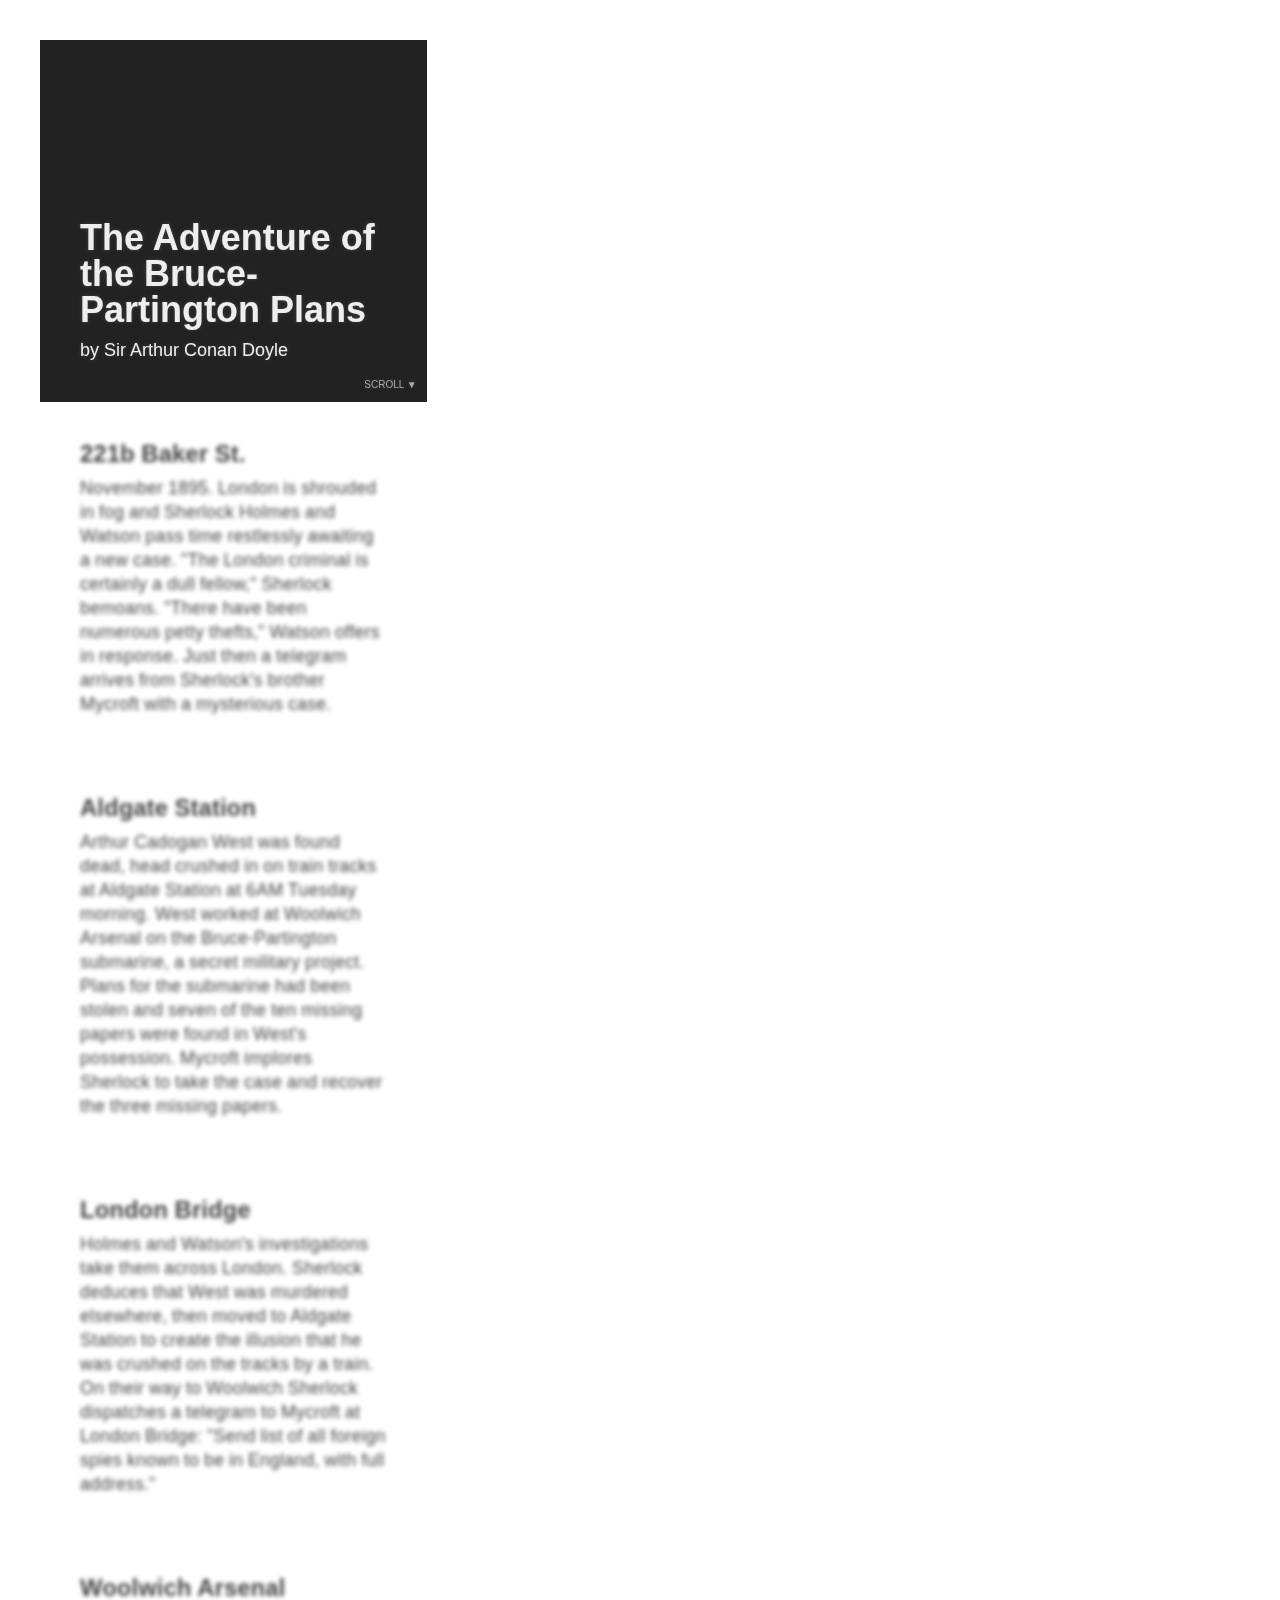
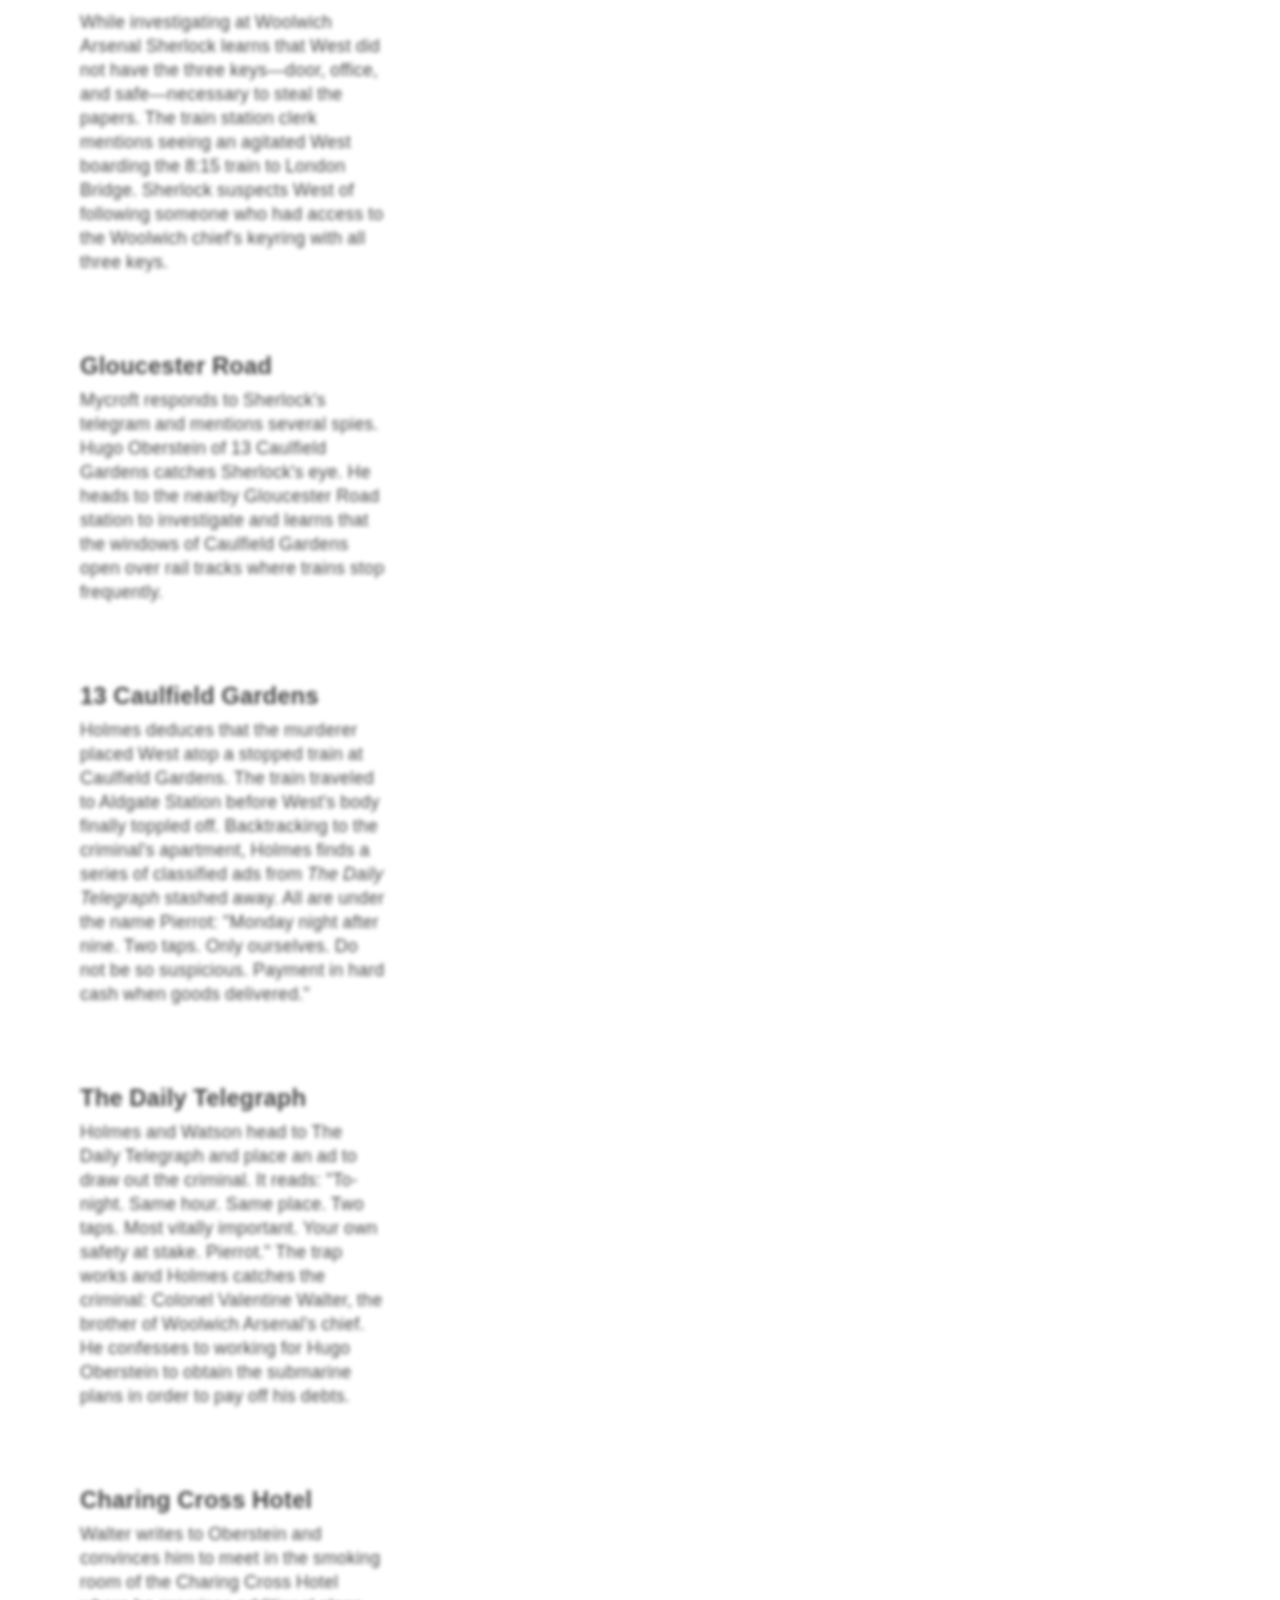
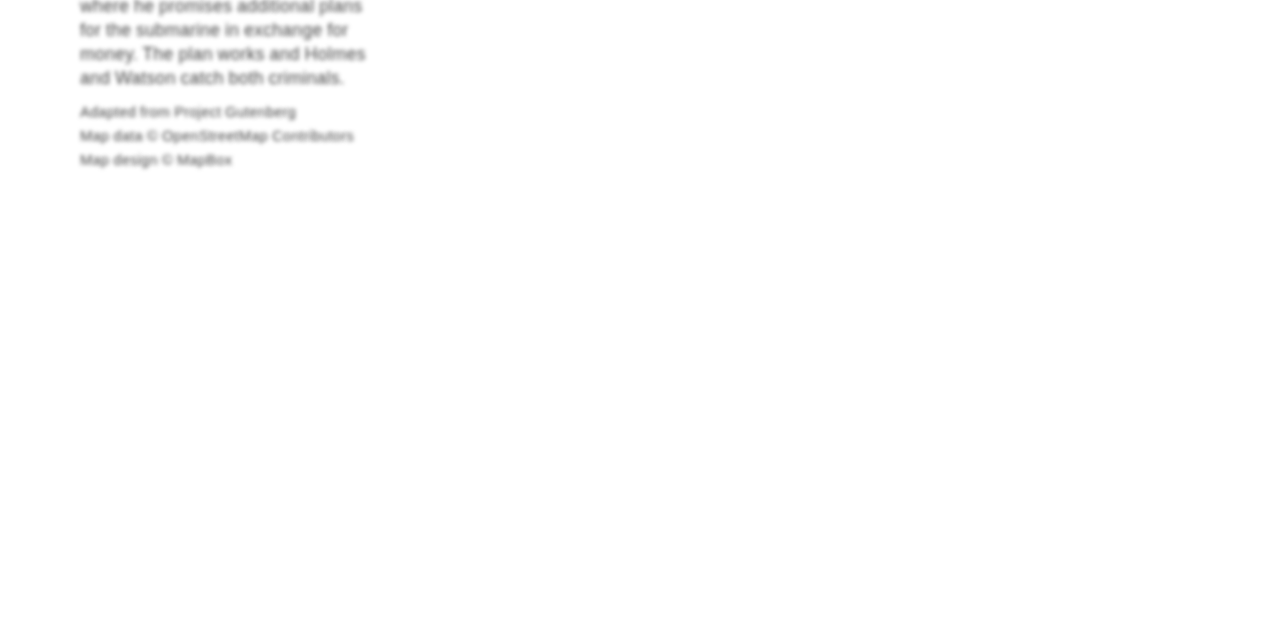
==== index.html @ 418951bc "separated css" ====
<!DOCTYPE html>
<html>
<head>
<meta charset='UTF-8'/>
<!--[if lt IE 9]>
<script src="http://html5shim.googlecode.com/svn/trunk/html5.js"></script>
<![endif]-->
<script src='http://underscorejs.org/underscore-min.js'></script>
<script src='http://api.tiles.mapbox.com/mapbox.js/v0.6.7/mapbox.js'></script>
<link href='http://api.tiles.mapbox.com/mapbox.js/v0.6.7/mapbox.css' rel='stylesheet' />
<link href='stylesheet.css' rel="stylesheet" type="text/css">
</head>
<body class='section-0'>

<div id='pane'><div id='map'></div></div>

<article>
  <section id='cover' class='cover active'>
    <h1>The Adventure of the Bruce-Partington Plans</h1>
    <p>by Sir Arthur Conan Doyle</p>
    <small class='scroll'>Scroll ▼</small>
  </section>
  <section id='baker'>
    <h2>221b Baker St.</h2>
    <p>November 1895. London is shrouded in fog and Sherlock Holmes and Watson pass time restlessly awaiting a new case. "The London criminal is certainly a dull fellow," Sherlock bemoans. "There have been numerous petty thefts," Watson offers in response. Just then a telegram arrives from Sherlock's brother Mycroft with a mysterious case.</p>
  </section>
  <section id='aldgate'>
    <h2>Aldgate Station</h2>
    <p>Arthur Cadogan West was found dead, head crushed in on train tracks at Aldgate Station at 6AM Tuesday morning. West worked at Woolwich Arsenal on the Bruce-Partington submarine, a secret military project. Plans for the submarine had been stolen and seven of the ten missing papers were found in West's possession. Mycroft implores Sherlock to take the case and recover the three missing papers.</p>
  </section>
  <section id='london-bridge'>
    <h2>London Bridge</h2>
    <p>Holmes and Watson's investigations take them across London. Sherlock deduces that West was murdered elsewhere, then moved to Aldgate Station to create the illusion that he was crushed on the tracks by a train. On their way to Woolwich Sherlock dispatches a telegram to Mycroft at London Bridge: "Send list of all foreign spies known to be in England, with full address."</p>
  </section>
  <section id='woolwich'>
    <h2>Woolwich Arsenal</h2>
    <p>While investigating at Woolwich Arsenal Sherlock learns that West did not have the three keys&mdash;door, office, and safe&mdash;necessary to steal the papers. The train station clerk mentions seeing an agitated West boarding the 8:15 train to London Bridge. Sherlock suspects West of following someone who had access to the Woolwich chief's keyring with all three keys.</p>
  </section>
  <section id='gloucester'>
    <h2>Gloucester Road</h2>
    <p>Mycroft responds to Sherlock's telegram and mentions several spies. Hugo Oberstein of 13 Caulfield Gardens catches Sherlock's eye. He heads to the nearby Gloucester Road station to investigate and learns that the windows of Caulfield Gardens open over rail tracks where trains stop frequently.</p>
  </section>
  <section id='caulfield-gardens'>
    <h2>13 Caulfield Gardens</h2>
    <p>Holmes deduces that the murderer placed West atop a stopped train at Caulfield Gardens. The train traveled to Aldgate Station before West's body finally toppled off. Backtracking to the criminal's apartment, Holmes finds a series of classified ads from <em>The Daily Telegraph</em> stashed away. All are under the name Pierrot: "Monday night after nine. Two taps. Only ourselves. Do not be so suspicious. Payment in hard cash when goods delivered."</p>
  </section>
  <section id='telegraph'>
    <h2>The Daily Telegraph</h2>
    <p>Holmes and Watson head to The Daily Telegraph and place an ad to draw out the criminal. It reads: "To-night. Same hour. Same place. Two taps. Most vitally important. Your own safety at stake. Pierrot." The trap works and Holmes catches the criminal: Colonel Valentine Walter, the brother of Woolwich Arsenal's chief. He confesses to working for Hugo Oberstein to obtain the submarine plans in order to pay off his debts.</p>
  </section>
  <section id='charing-cross'>
    <h2>Charing Cross Hotel</h2>
    <p>Walter writes to Oberstein and convinces him to meet in the smoking room of the Charing Cross Hotel where he promises additional plans for the submarine in exchange for money. The plan works and Holmes and Watson catch both criminals.</p>
    <small class='colophon'>
      Adapted from <a href='http://www.gutenberg.org/files/2346/2346-h/2346-h.htm'>Project Gutenberg</a><br/>
      Map data &copy; <a href='http://openstreetmap.org/copyright'>OpenStreetMap Contributors</a><br/>
      Map design &copy; <a href='http://mapbox.com/about/maps/'>MapBox</a>
    </small>
  </section>
</article>

<script>
var geojson = [
  { "geometry": { "type": "Point", "coordinates": [-0.12960000, 51.50110000] },
    "properties": { "id": "cover", "zoom": 13 } },
  { "geometry": { "type": "Point", "coordinates": [-0.15591514, 51.51830379] },
    "properties": { "id": "baker" } },
  { "geometry": { "type": "Point", "coordinates": [-0.07571203, 51.51424049] },
    "properties": { "id": "aldgate" } },
  { "geometry": { "type": "Point", "coordinates": [-0.08533793, 51.50438536] },
    "properties": { "id": "london-bridge" } },
  { "geometry": { "type": "Point", "coordinates": [0.05991101, 51.48752939] },
    "properties": { "id": "woolwich" } },
  { "geometry": { "type": "Point", "coordinates": [-0.18335806, 51.49439521] },
    "properties": { "id": "gloucester" } },
  { "geometry": { "type": "Point", "coordinates": [-0.19684993, 51.5033856] },
    "properties": { "id": "caulfield-gardens" } },
  { "geometry": { "type": "Point", "coordinates": [-0.10669358, 51.51433123] },
    "properties": { "id": "telegraph" } },
  { "geometry": { "type": "Point", "coordinates": [-0.12416858, 51.50779757] },
    "properties": { "id": "charing-cross" } }
];
var tiles = mapbox.layer().tilejson({
  tiles: [ "http://a.tiles.mapbox.com/v3/examples.map-liczq28b/{z}/{x}/{y}.png" ]
});
var spots = mapbox.markers.layer()
  // Load up markers from geojson data.
  .features(geojson)
  // Define a new factory function. Takes geojson input and returns a
  // DOM element that represents the point.
  .factory(function(f) {
    var el = document.createElement('div');
    el.className = 'spot spot-' + f.properties.id;
    return el;
  });

// Creates the map with tile and marker layers and
// no input handlers (mouse drag, scrollwheel, etc).
var map = mapbox.map('map', [tiles, spots], null, []);

// Array of story section elements.
var sections = document.getElementsByTagName('section');

// Array of marker elements with order matching section elements.
var markers = _(sections).map(function(section) {
  return _(spots.markers()).find(function(m) {
    return m.data.properties.id === section.id;
  });
});

// Helper to set the active section.
var setActive = function(index, ease) {
  // Set active class on sections, markers.
  _(sections).each(function(s) { s.className = s.className.replace(' active', '') });
  _(markers).each(function(m) { m.element.className = m.element.className.replace(' active', '') });
  sections[index].className += ' active';
  markers[index].element.className += ' active';

  // Set a body class for the active section.
  document.body.className = 'section-' + index;

  // Ease map to active marker.
  if (!ease) {
    map.centerzoom(markers[index].location, markers[index].data.properties.zoom||14);
  } else {
    map.ease.location(markers[index].location).zoom(markers[index].data.properties.zoom||14).optimal(0.5, 1.00);
  }

  return true;
};

// Bind to scroll events to find the active section.
window.onscroll = _(function() {
  // IE 8
  if (window.pageYOffset === undefined) {
    var y = document.documentElement.scrollTop;
    var h = document.documentElement.clientHeight;
  } else {
    var y = window.pageYOffset;
    var h = window.innerHeight;
  }

  // If scrolled to the very top of the page set the first section active.
  if (y === 0) return setActive(0, true);

  // Otherwise, conditionally determine the extent to which page must be
  // scrolled for each section. The first section that matches the current
  // scroll position wins and exits the loop early.
  var memo = 0;
  var buffer = (h * 0.3333);
  var active = _(sections).any(function(el, index) {
    memo += el.offsetHeight;
    return y < (memo-buffer) ? setActive(index, true) : false;
  });

  // If no section was set active the user has scrolled past the last section.
  // Set the last section active.
  if (!active) setActive(sections.length - 1, true);
}).debounce(10);

// Set map to first section.
setActive(0, false);
</script>

</body>
</html>
---- stylesheet.css ----
body {
  margin:0px;
  padding:0px;
  font:normal 15px/20px Arial,sans-serif;
  background:#fff;
  }

article {
  width:33.3333%;
  min-width:320px;
  position:relative;
  padding-top:40px;
  padding-bottom:33.3333%;
  }
section {
  padding:40px;
  margin-left:40px;
  position:relative;
  transition:background 500ms, color 500ms;
  -moz-transition:background 500ms, color 500ms;
  -webkit-transition:background 500ms, color 500ms;
  }
section,
section a {
  color:#888;
  color:rgba(128,128,128,0);
  text-decoration:none;
  text-shadow:rgba(64,64,64,1) 0px 0px 4px;
  }
section.active {
  background:#222;
  color:#eee;
  }
section.active a { color:#eee; }
section.active small { color:#aaa; }
h1 { font-size:2em; line-height:1em; }
h2 { font-size:1.3333em; }
h1,h2 { margin:0px 0px 10px; }
p { margin:0px; }

.scroll {
  position:absolute;
  right:0px; bottom:0px;
  font-size:10px;
  text-transform:uppercase;
  padding:5px 10px;
  }
.colophon {
  display:block;
  margin-top:10px;
  }

.cover:before {
  content:'';
  display:block;
  width:120px; height:120px;
  margin:0px auto 20px;
  }
.cover.active:before { background:url(sprite.png) 0px -120px no-repeat; }

#pane {
  position:fixed;
  top:0px;
  bottom:0px;
  right:0px;
  width:66.6666%;
  }
#map  {
  position:absolute;
  top:0px;
  bottom:0px;
  width:200%;
  left:-50%;
  transition:opacity 250ms;
  -moz-transition:opacity 250ms;
  -webkit-transition:opacity 250ms;
  }

.spot {
  width:120px;
  height:120px;
  margin:-60px 0px 0px -60px;
  background:url(sprite.png) 120px 120px no-repeat;
  position:absolute;
  }
.spot-cover { display:none; }
.spot-baker { background-position:-130px 0px; }
.spot-baker.active { background-position:-130px -120px; }
.spot-aldgate { background-position:-260px 0px; }
.spot-aldgate.active { background-position:-260px -120px; }
.spot-london-bridge { background-position:-390px 0px; }
.spot-london-bridge.active { background-position:-390px -120px; }
.spot-woolwich { background-position:-520px 0px; }
.spot-woolwich.active { background-position:-520px -120px; }
.spot-gloucester { background-position:-650px 0px; }
.spot-gloucester.active { background-position:-650px -120px; }
.spot-caulfield-gardens { background-position:-780px 0px; }
.spot-caulfield-gardens.active { background-position:-780px -120px; }
.spot-telegraph { background-position:-910px 0px; }
.spot-telegraph.active { background-position:-910px -120px; }
.spot-charing-cross { background-position:-1040px 0px; }
.spot-charing-cross.active { background-position:-1040px -120px; }

/* Distinguish the "cover page" visually other sections. */
body.section-0 #map { opacity:0.5; }

@media (max-width:640px) {
  body {
    font-size:12px;
    line-height:16px;
    }
  article {
    width:100%;
    min-width:100%;
    padding-top:0px;
    padding-bottom:200%;
    }
  section {
    text-shadow:none;
    margin-left:0px;
    padding:30px;
    }
  section.active {
    position:fixed;
    top:0px; left:0px; right:0px;
    }
  #pane { width:100%; }
  #map  {
    bottom:0%;
    left:0%;
    width:100%;
    height:150%;
    }
  }

@media (min-width:1280px) {
  body {
    font-size:18px;
    line-height:24px;
    }
  }
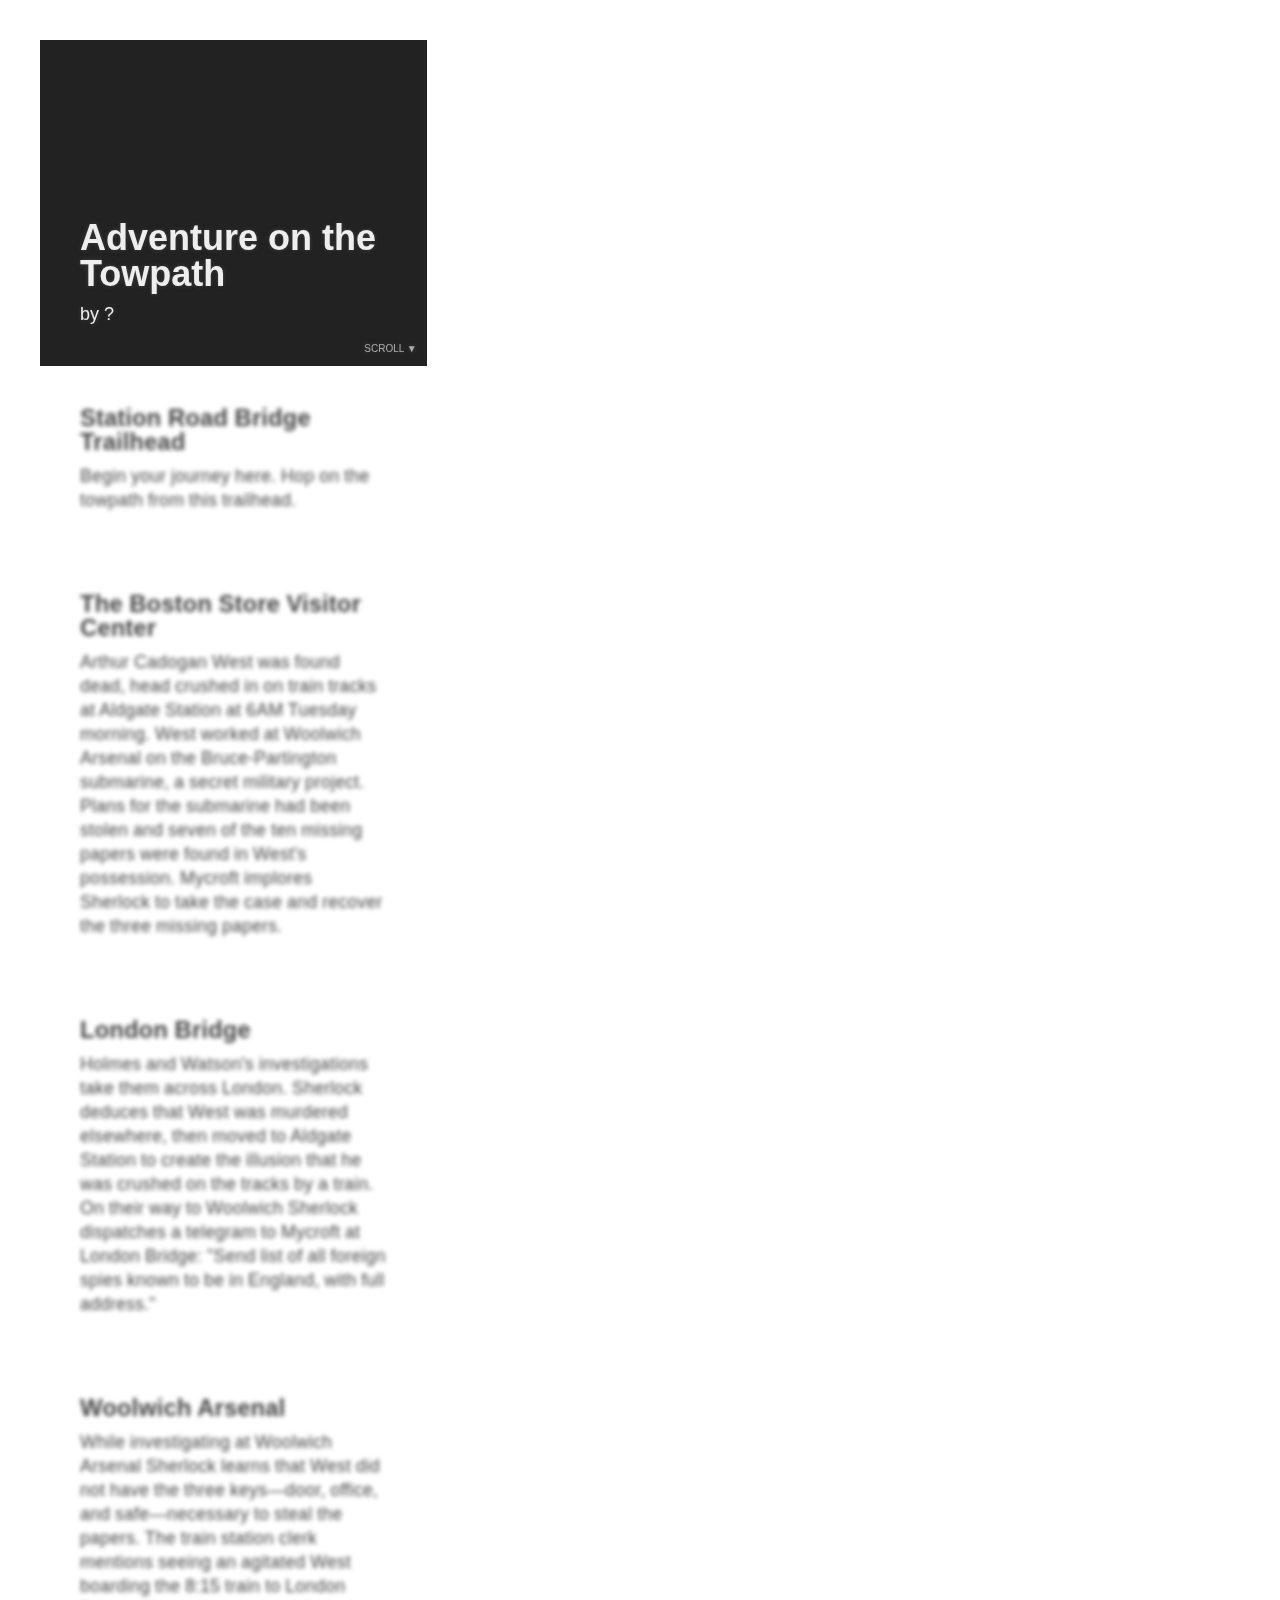
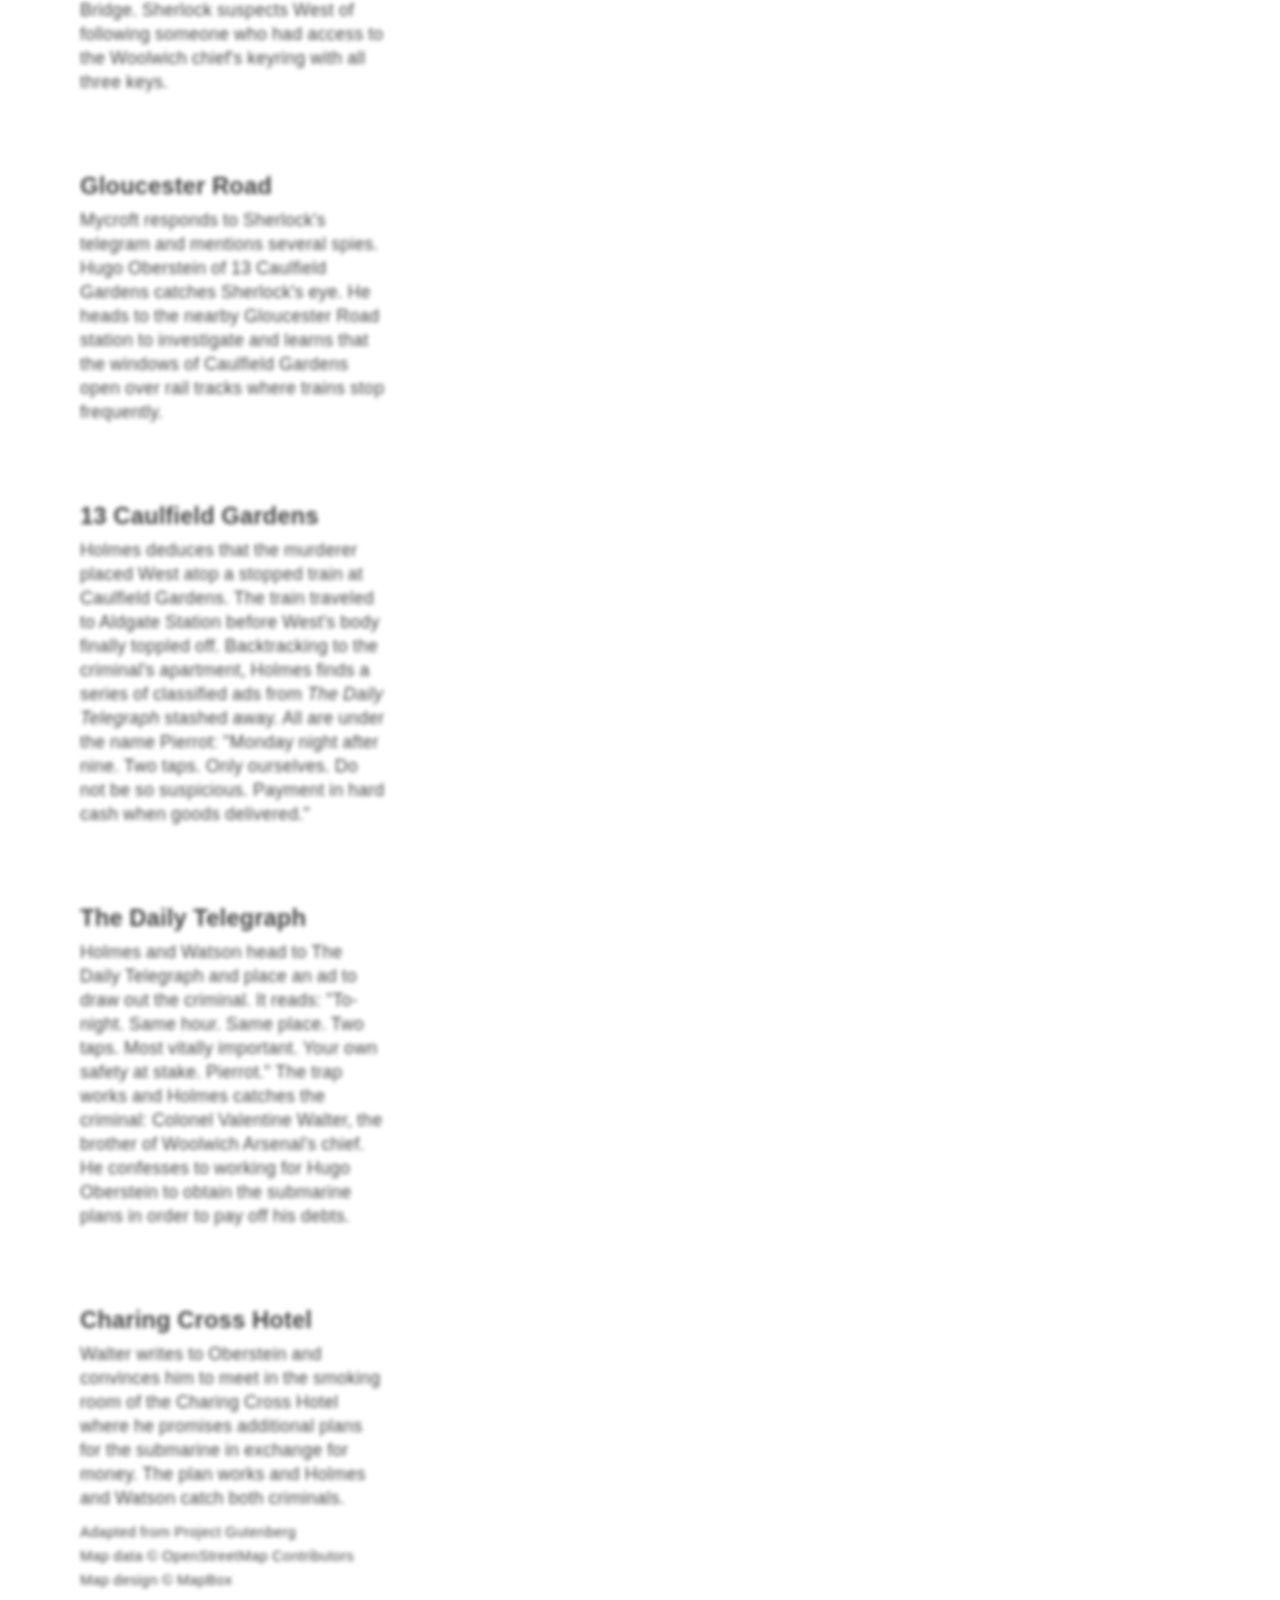
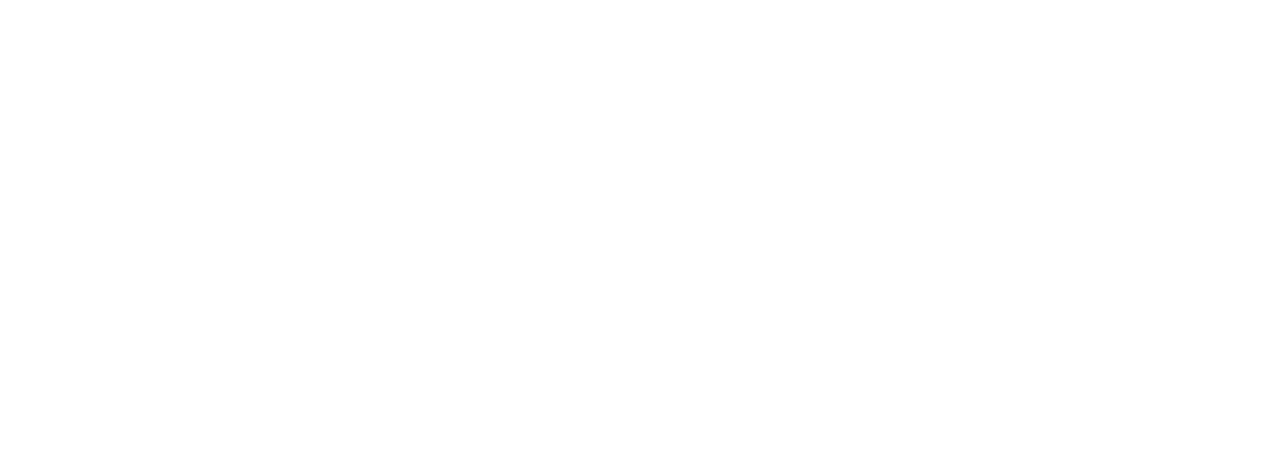
==== commit 8f064f83: "tested new map tiles / added new coordinates" ====
--- a/index.html
+++ b/index.html
@@ -6,26 +6,38 @@
 <script src="http://html5shim.googlecode.com/svn/trunk/html5.js"></script>
 <![endif]-->
 <script src='http://underscorejs.org/underscore-min.js'></script>
+
+<script src='http://api.tiles.mapbox.com/mapbox.js/v0.6.7/mapbox.js'></script>
+<link href='http://api.tiles.mapbox.com/mapbox.js/v0.6.7/mapbox.css' rel='stylesheet'/>
+<!--can't quite work
 <script src='http://api.tiles.mapbox.com/mapbox.js/v0.6.7/mapbox.js'></script>
 <link href='http://api.tiles.mapbox.com/mapbox.js/v0.6.7/mapbox.css' rel='stylesheet' />
+<script>
+  mapbox.auto('map', 'codeforamerica.map-ht6lb7bx');
+</script>-->
+
+<!--stylesheet-->
 <link href='stylesheet.css' rel="stylesheet" type="text/css">
+
 </head>
+
+
 <body class='section-0'>
 
 <div id='pane'><div id='map'></div></div>
 
 <article>
   <section id='cover' class='cover active'>
-    <h1>The Adventure of the Bruce-Partington Plans</h1>
-    <p>by Sir Arthur Conan Doyle</p>
+    <h1>Adventure on the Towpath</h1>
+    <p>by ?</p>
     <small class='scroll'>Scroll ▼</small>
   </section>
   <section id='baker'>
-    <h2>221b Baker St.</h2>
-    <p>November 1895. London is shrouded in fog and Sherlock Holmes and Watson pass time restlessly awaiting a new case. "The London criminal is certainly a dull fellow," Sherlock bemoans. "There have been numerous petty thefts," Watson offers in response. Just then a telegram arrives from Sherlock's brother Mycroft with a mysterious case.</p>
+    <h2>Station Road Bridge Trailhead</h2>
+    <p>Begin your journey here. Hop on the towpath from this trailhead.</p>
   </section>
   <section id='aldgate'>
-    <h2>Aldgate Station</h2>
+    <h2>The Boston Store Visitor Center</h2>
     <p>Arthur Cadogan West was found dead, head crushed in on train tracks at Aldgate Station at 6AM Tuesday morning. West worked at Woolwich Arsenal on the Bruce-Partington submarine, a secret military project. Plans for the submarine had been stolen and seven of the ten missing papers were found in West's possession. Mycroft implores Sherlock to take the case and recover the three missing papers.</p>
   </section>
   <section id='london-bridge'>
@@ -61,23 +73,23 @@
 
 <script>
 var geojson = [
-  { "geometry": { "type": "Point", "coordinates": [-0.12960000, 51.50110000] },
-    "properties": { "id": "cover", "zoom": 13 } },
-  { "geometry": { "type": "Point", "coordinates": [-0.15591514, 51.51830379] },
+  { "geometry": { "type": "Point", "coordinates": [-81.592026, 41.220502] },
+    "properties": { "id": "cover", "zoom": 11 } },
+  { "geometry": { "type": "Point", "coordinates": [-81.570826, 41.279983] },
     "properties": { "id": "baker" } },
-  { "geometry": { "type": "Point", "coordinates": [-0.07571203, 51.51424049] },
+  { "geometry": { "type": "Point", "coordinates": [-81.559281, 41.263074] },
     "properties": { "id": "aldgate" } },
-  { "geometry": { "type": "Point", "coordinates": [-0.08533793, 51.50438536] },
+  { "geometry": { "type": "Point", "coordinates": [-81.548660, 41.241691] },
     "properties": { "id": "london-bridge" } },
-  { "geometry": { "type": "Point", "coordinates": [0.05991101, 51.48752939] },
+  { "geometry": { "type": "Point", "coordinates": [-81.518249, 41.091926] },
     "properties": { "id": "woolwich" } },
-  { "geometry": { "type": "Point", "coordinates": [-0.18335806, 51.49439521] },
+  { "geometry": { "type": "Point", "coordinates": [-81.523801, 41.077467] },
     "properties": { "id": "gloucester" } },
-  { "geometry": { "type": "Point", "coordinates": [-0.19684993, 51.5033856] },
+  { "geometry": { "type": "Point", "coordinates": [-81.522031, 41.076642] },
     "properties": { "id": "caulfield-gardens" } },
-  { "geometry": { "type": "Point", "coordinates": [-0.10669358, 51.51433123] },
+  { "geometry": { "type": "Point", "coordinates": [-81.519842, 41.080431] },
     "properties": { "id": "telegraph" } },
-  { "geometry": { "type": "Point", "coordinates": [-0.12416858, 51.50779757] },
+  { "geometry": { "type": "Point", "coordinates": [-81.548660, 41.241691] },
     "properties": { "id": "charing-cross" } }
 ];
 var tiles = mapbox.layer().tilejson({
